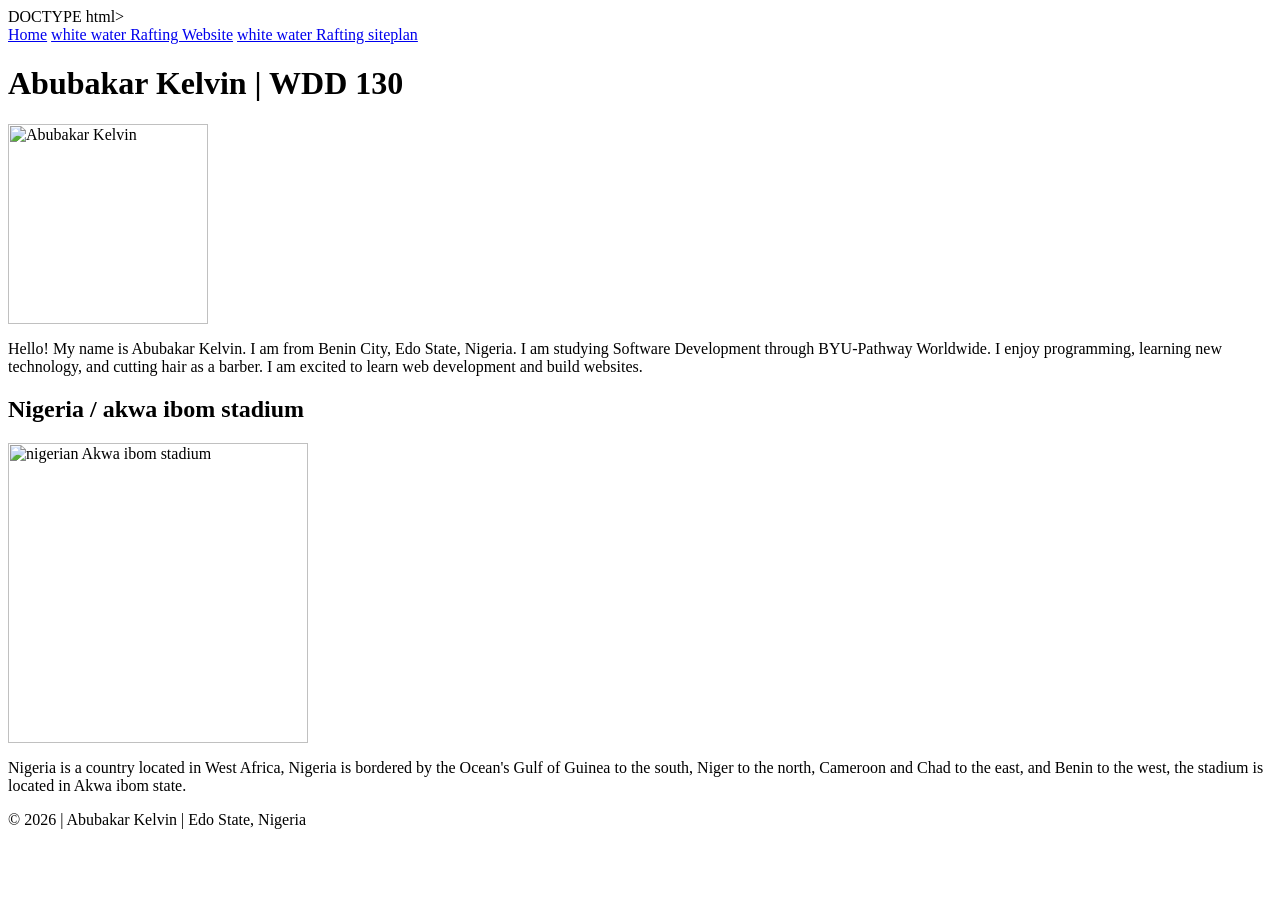
==== index.html @ c1f325dd "nice" ====
DOCTYPE html>
<html lang="en-US">

<head>
    <meta charset="UTF-8">
    <meta name="viewport" content="width=device-width, initial-scale=1.0">
    <meta name="description"
      content="I'm kelvin a student of BYU Idaho and this my first homepage project in Web fundamentals">
    <meta name="author" content="Abubakar kelvin">

    <link rel="stylesheet" href="styles/style.css">
    <title>Abubakar Kelvin | WDD 130</title>
</head>

<body>

    <header>
        <nav>
            <a href="#">Home</a>
            <a href="wwr/"> white water Rafting Website</a>
            <a href="wr/site-plan-rafting.html">white water Rafting siteplan</a>
        </nav>
    </header>
    <main>
        <h1>Abubakar Kelvin | WDD 130</h1>

        <img src="images/profile.jpg" alt="Abubakar Kelvin" width="200">

        <p>
            Hello! My name is Abubakar Kelvin. I am from Benin City, Edo State, Nigeria.
            I am studying Software Development through BYU-Pathway Worldwide.
            I enjoy programming, learning new technology, and cutting hair as a barber.
            I am excited to learn web development and build websites.
        </p>


    </main>

    <aside>
        <h2>Nigeria / akwa ibom stadium</h2>
        <img src="images/nigeria.jpg" alt="nigerian Akwa ibom stadium" width="300">
        <p>Nigeria is a country located in West Africa, Nigeria is bordered by the Ocean's Gulf of
            Guinea to the south, Niger to the north, Cameroon and Chad to the east, and Benin to the
            west, the stadium is located in Akwa ibom state.</p>
    </aside>

    <footer>
        <p>
            © 2026 | Abubakar Kelvin | Edo State, Nigeria
        </p>
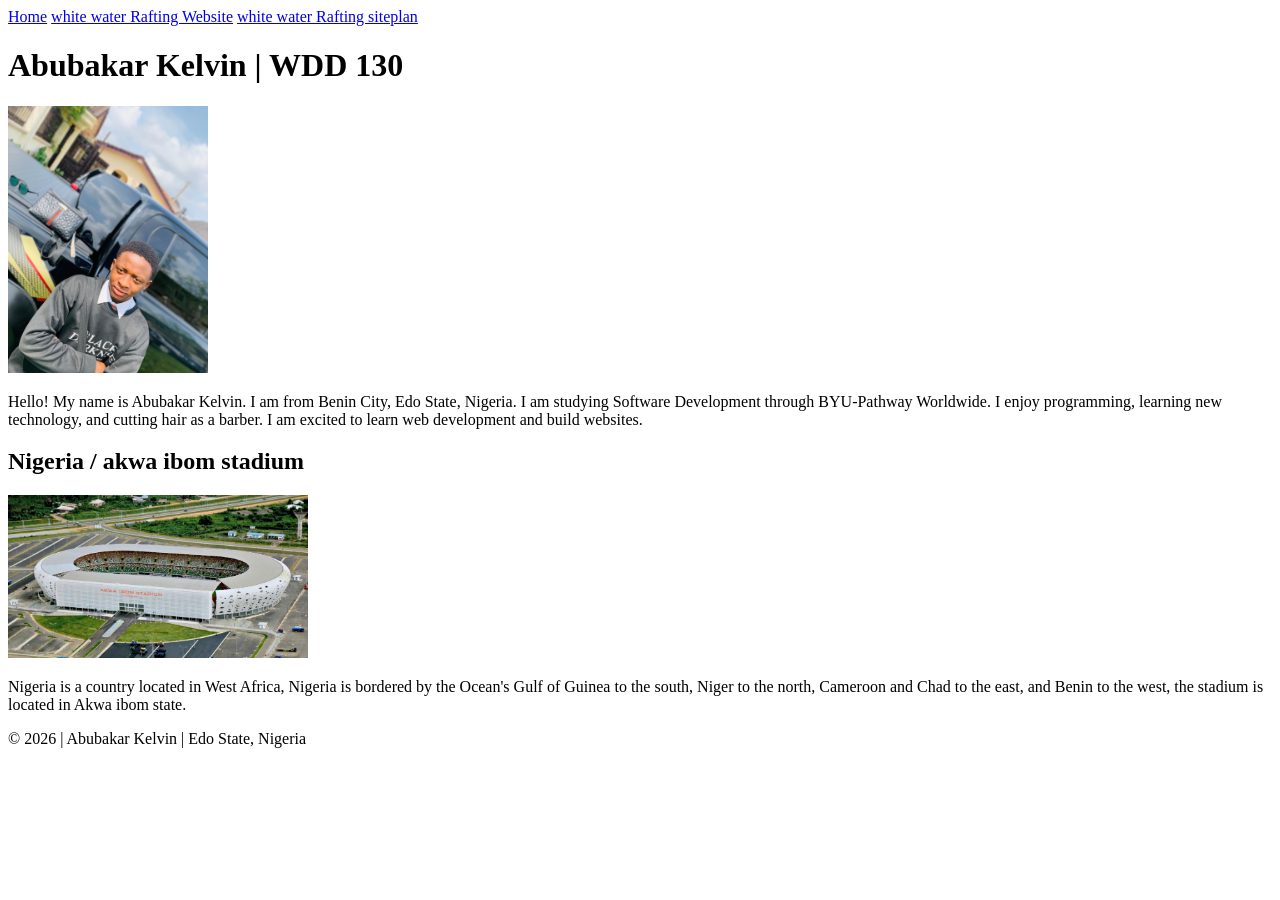
==== commit c3c81fc8: "team" ====
--- a/index.html
+++ b/index.html
@@ -1,4 +1,4 @@
-DOCTYPE html>
+<!DOCTYPE html>
 <html lang="en-US">
 
 <head>
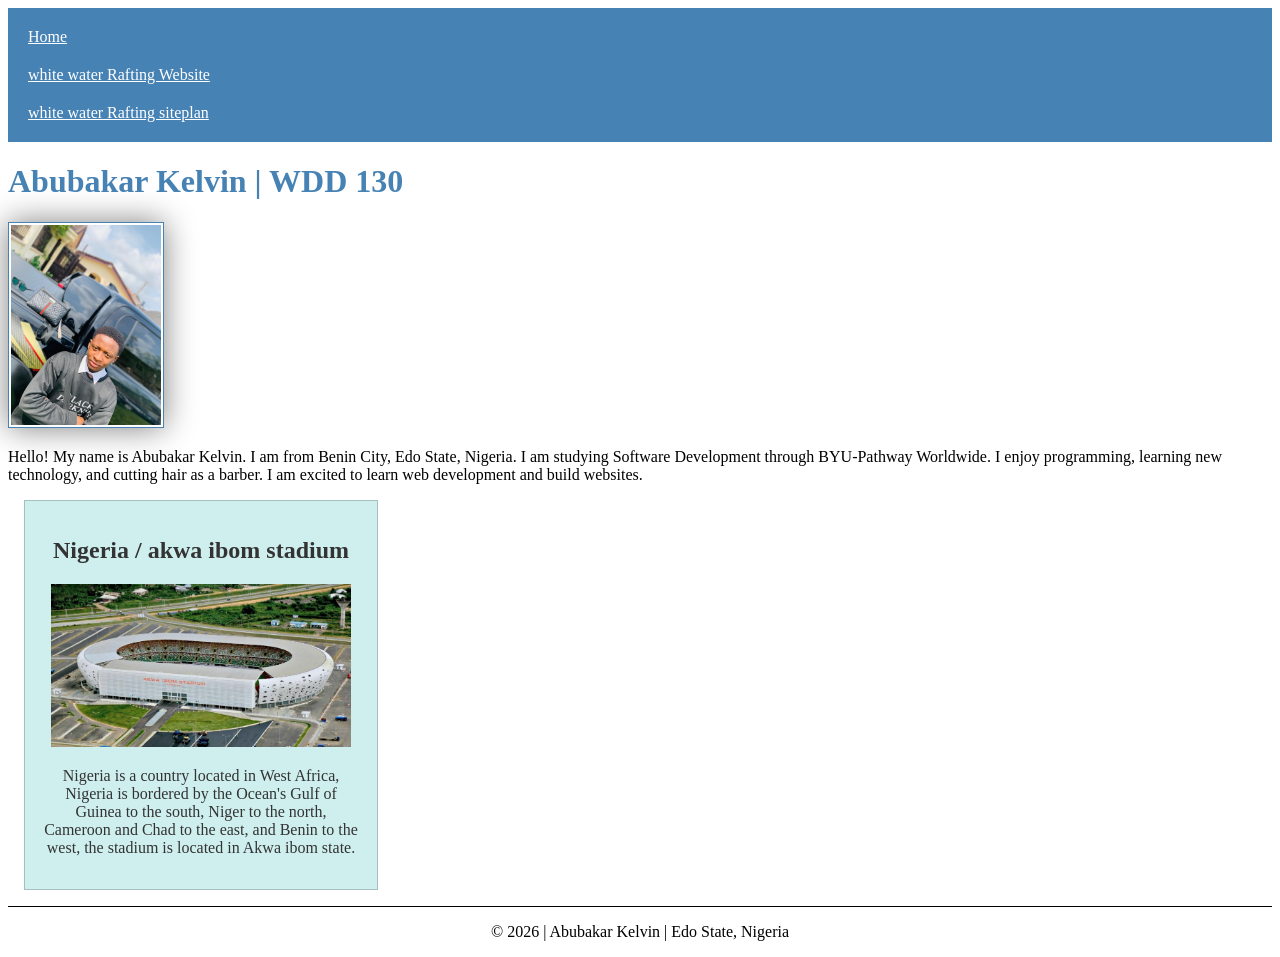
==== commit 7fb969ee: "worked" ====
--- a/index.html
+++ b/index.html
@@ -8,7 +8,7 @@
       content="I'm kelvin a student of BYU Idaho and this my first homepage project in Web fundamentals">
     <meta name="author" content="Abubakar kelvin">
 
-    <link rel="stylesheet" href="styles/style.css">
+    <link rel="stylesheet" href="styles/styles.css">
     <title>Abubakar Kelvin | WDD 130</title>
 </head>
 
--- a/styles/styles.css
+++ b/styles/styles.css
@@ -0,0 +1,48 @@
+nav {
+    background-color: steelblue;
+    padding: 10px;
+}
+
+nav a {
+    color: white;
+    padding: 10px;
+    display: block;
+}
+
+h1 {
+    color: steelblue;
+}
+
+main img {
+    width: 150px;
+    height: auto;
+    border: 1px solid steelblue;
+    padding: 2px;
+    box-shadow: 0 0 30px gray;
+}
+
+p {
+    padding: 0;
+}
+
+aside {
+    width: 20em;
+    margin: 1em;
+    border: 1px solid rgba(0, 0, 0, 0.2);
+    /* why use rgba instead ofhex here? */
+    padding: 1em;
+    background-color: #ceee;
+    color: #333;
+    text-align: center;
+}
+
+aside image {
+    width: 150px;
+    height: auto;
+}
+
+footer {
+    margin-top: 1em;
+    border-top: 1px solid #000;
+    text-align: center;
+}
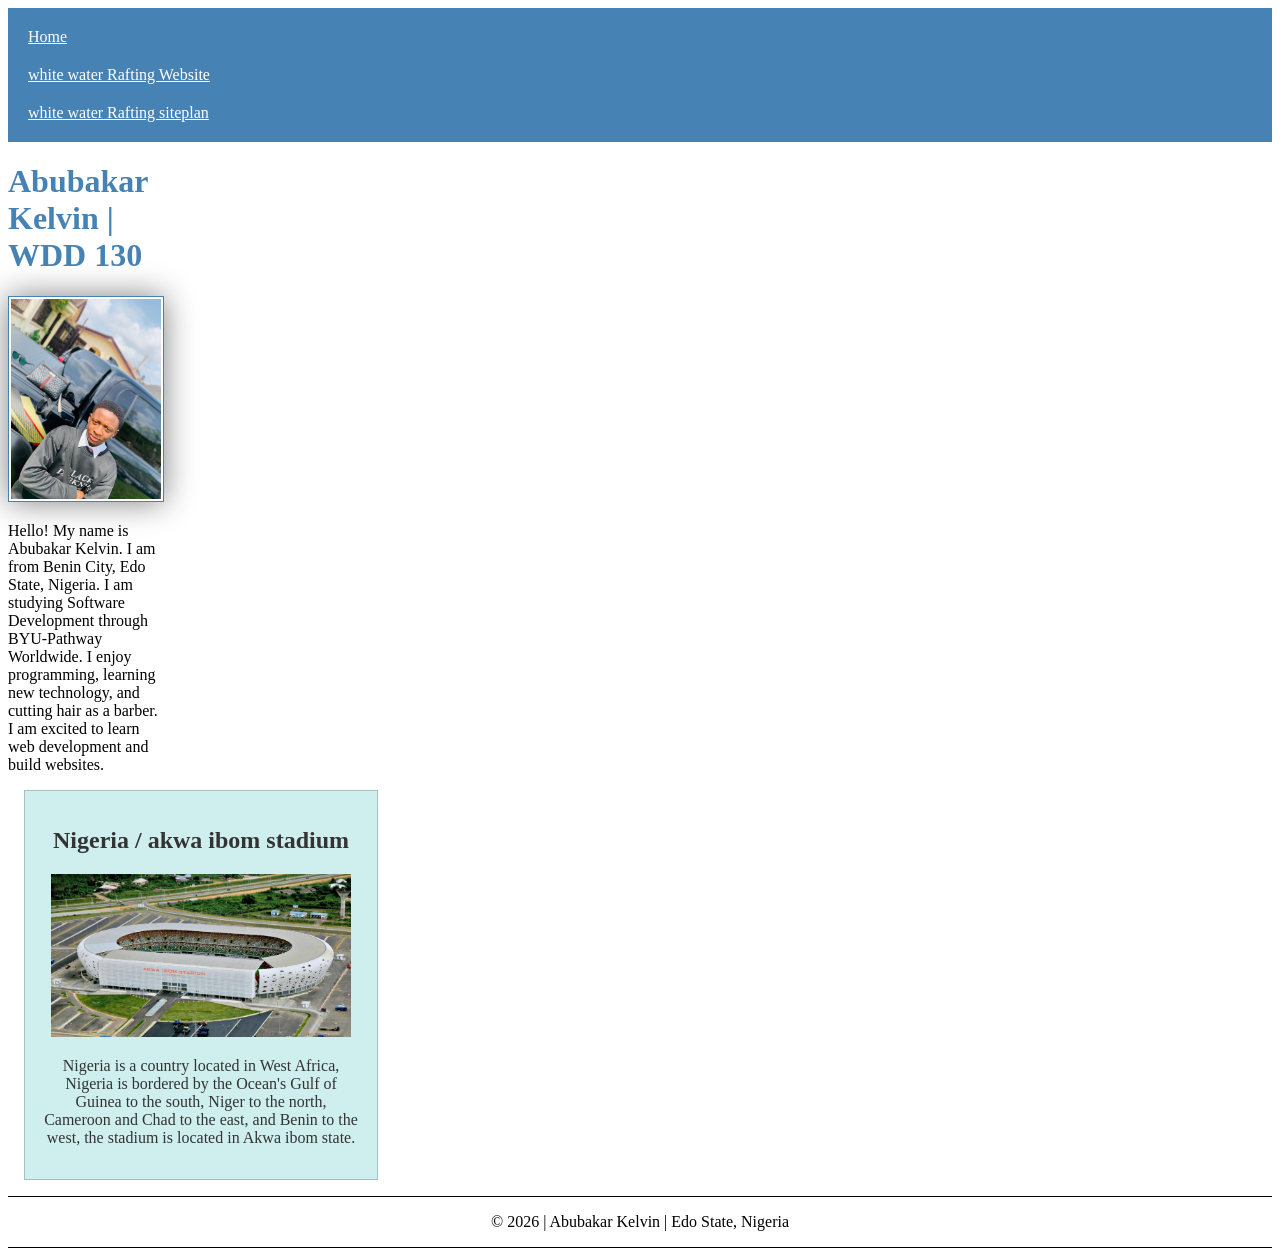
==== commit 64e9ec28: "kelvin" ====
--- a/index.html
+++ b/index.html
@@ -1,50 +1,54 @@
 <!DOCTYPE html>
-<html lang="en-US">
+<html> <lang="en-US">
 
-<head>
-    <meta charset="UTF-8">
-    <meta name="viewport" content="width=device-width, initial-scale=1.0">
-    <meta name="description"
-      content="I'm kelvin a student of BYU Idaho and this my first homepage project in Web fundamentals">
-    <meta name="author" content="Abubakar kelvin">
+    <head>
+        <meta charset="UTF-8">
+        <meta name="viewport" content="width=device-width, initial-scale=1.0">
+        <meta name="description"
+          content="I'm kelvin a student of BYU Idaho and this my first homepage project in Web fundamentals">
+        <meta name="author" content="Abubakar kelvin">
 
-    <link rel="stylesheet" href="styles/styles.css">
-    <title>Abubakar Kelvin | WDD 130</title>
-</head>
+        <link rel="stylesheet" href="styles/styles.css">
+        <title>Abubakar Kelvin | WDD 130</title>
+    </head>
 
-<body>
+    <body>
 
-    <header>
-        <nav>
-            <a href="#">Home</a>
-            <a href="wwr/"> white water Rafting Website</a>
-            <a href="wr/site-plan-rafting.html">white water Rafting siteplan</a>
-        </nav>
-    </header>
-    <main>
-        <h1>Abubakar Kelvin | WDD 130</h1>
+        <header>
+            <nav>
+                <a href="#">Home</a>
+                <a href="wwr/"> white water Rafting Website</a>
+                <a href="wr/site-plan-rafting.html">white water Rafting siteplan</a>
+            </nav>
+        </header>
+        <main>
+            <h1>Abubakar Kelvin | WDD 130</h1>
 
-        <img src="images/profile.jpg" alt="Abubakar Kelvin" width="200">
+            <img src="images/profile.jpg" alt="Abubakar Kelvin" width="200">
 
-        <p>
-            Hello! My name is Abubakar Kelvin. I am from Benin City, Edo State, Nigeria.
-            I am studying Software Development through BYU-Pathway Worldwide.
-            I enjoy programming, learning new technology, and cutting hair as a barber.
-            I am excited to learn web development and build websites.
-        </p>
+            <p>
+                Hello! My name is Abubakar Kelvin. I am from Benin City, Edo State, Nigeria.
+                I am studying Software Development through BYU-Pathway Worldwide.
+                I enjoy programming, learning new technology, and cutting hair as a barber.
+                I am excited to learn web development and build websites.
+            </p>
 
 
-    </main>
+        </main>
 
-    <aside>
-        <h2>Nigeria / akwa ibom stadium</h2>
-        <img src="images/nigeria.jpg" alt="nigerian Akwa ibom stadium" width="300">
-        <p>Nigeria is a country located in West Africa, Nigeria is bordered by the Ocean's Gulf of
-            Guinea to the south, Niger to the north, Cameroon and Chad to the east, and Benin to the
-            west, the stadium is located in Akwa ibom state.</p>
-    </aside>
+        <aside>
+            <h2>Nigeria / akwa ibom stadium</h2>
+            <img src="images/nigeria.jpg" alt="nigerian Akwa ibom stadium" width="300">
+            <p>Nigeria is a country located in West Africa, Nigeria is bordered by the Ocean's Gulf
+                of
+                Guinea to the south, Niger to the north, Cameroon and Chad to the east, and Benin to
+                the
+                west, the stadium is located in Akwa ibom state.</p>
+        </aside>
 
-    <footer>
-        <p>
-            © 2026 | Abubakar Kelvin | Edo State, Nigeria
-        </p>+        <footer>
+
+            <p> © 2026 | Abubakar Kelvin | Edo State, Nigeria </P>
+
+
+            <footer>
--- a/styles/styles.css
+++ b/styles/styles.css
@@ -1,6 +1,10 @@
 nav {
     background-color: steelblue;
     padding: 10px;
+}
+
+main {
+    max-width: 150px;
 }
 
 nav a {
@@ -37,7 +41,7 @@
 }
 
 aside image {
-    width: 150px;
+    width: 200px;
     height: auto;
 }
 
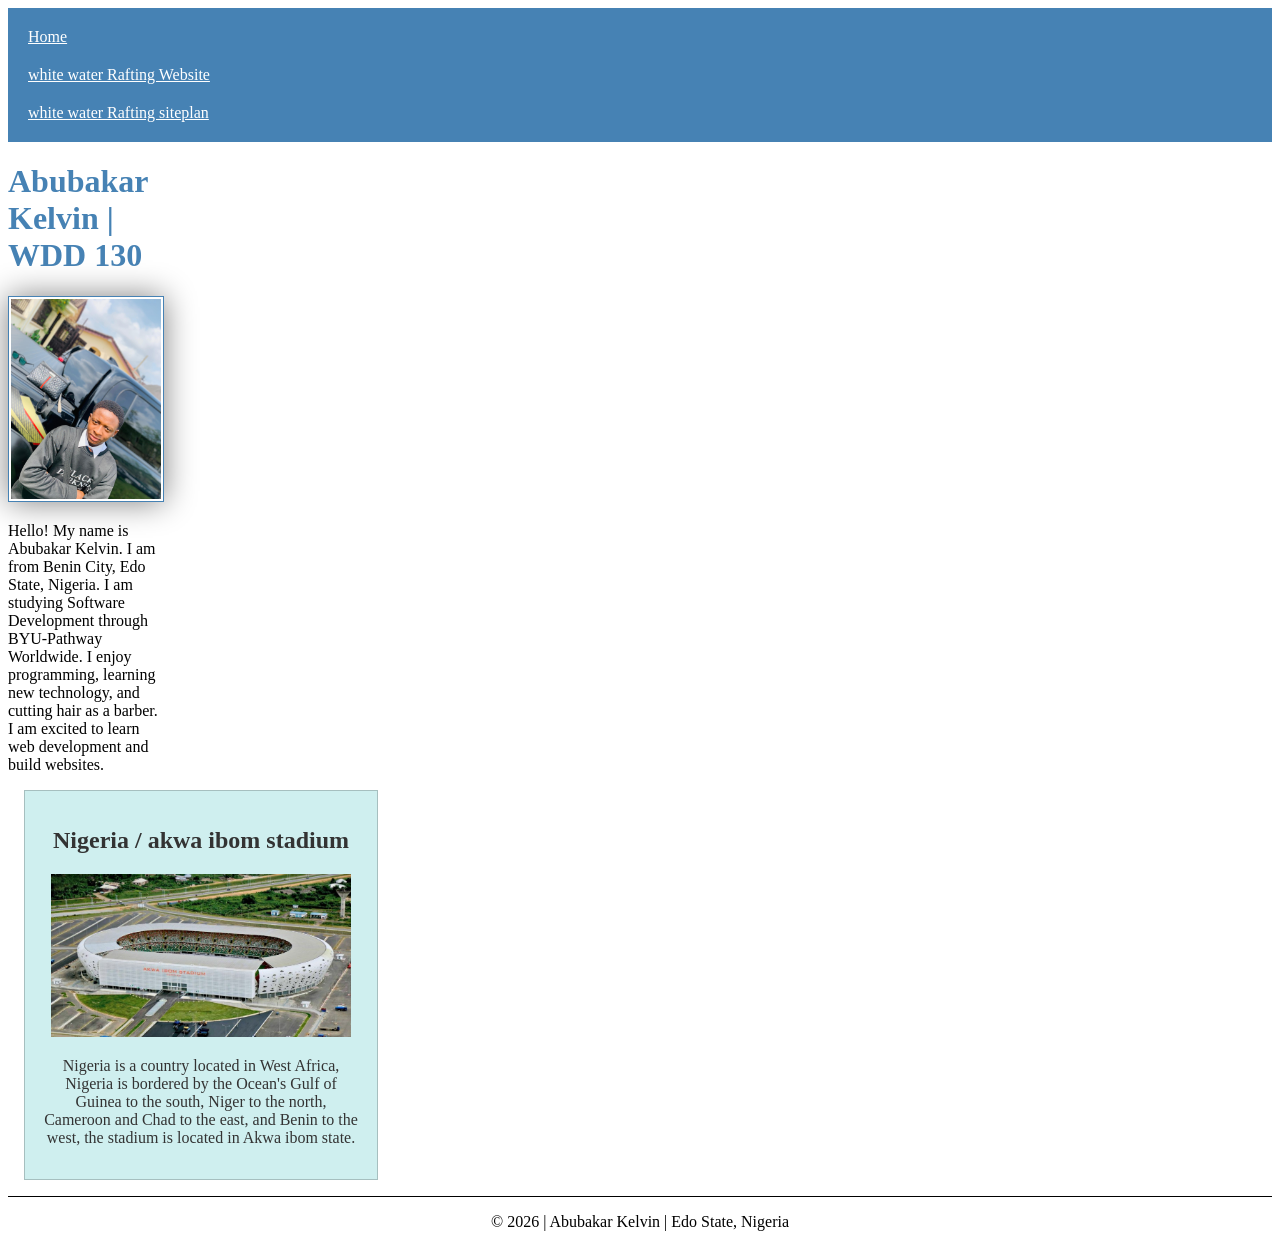
==== commit e35507cf: "yes" ====
--- a/index.html
+++ b/index.html
@@ -48,7 +48,6 @@
 
         <footer>
 
-            <p> © 2026 | Abubakar Kelvin | Edo State, Nigeria </P>
-
-
-            <footer>+            <p>
+                © 2026 | Abubakar Kelvin | Edo State, Nigeria
+            </p>
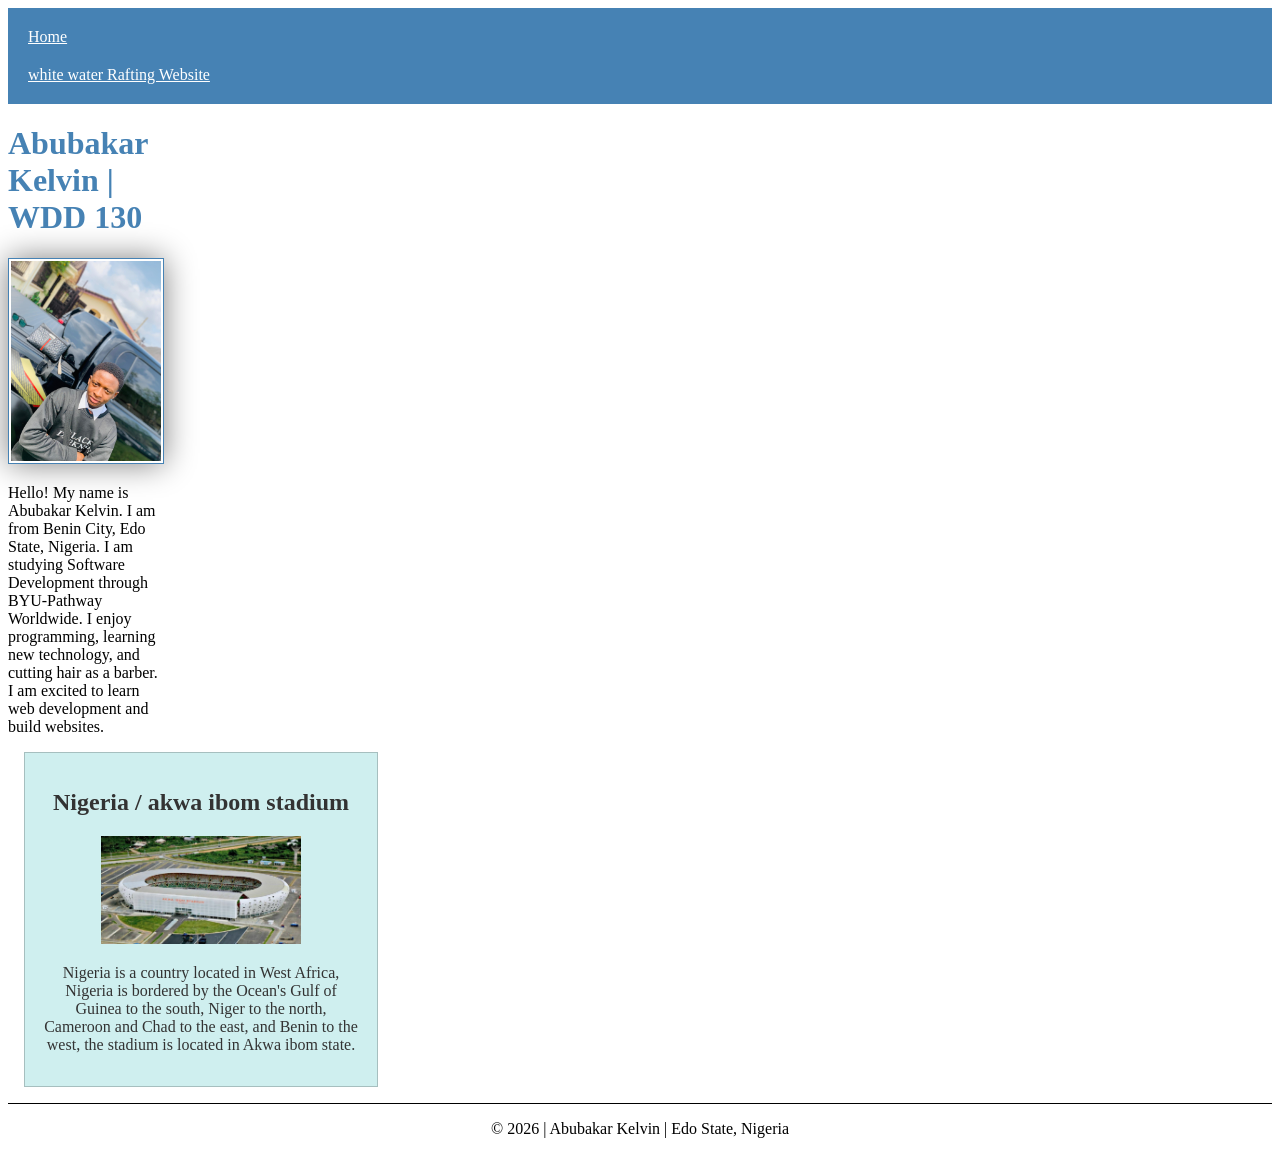
==== commit e01e2880: "yeah" ====
--- a/index.html
+++ b/index.html
@@ -1,53 +1,54 @@
 <!DOCTYPE html>
-<html> <lang="en-US">
+<html lang="en-US">
 
-    <head>
-        <meta charset="UTF-8">
-        <meta name="viewport" content="width=device-width, initial-scale=1.0">
-        <meta name="description"
-          content="I'm kelvin a student of BYU Idaho and this my first homepage project in Web fundamentals">
-        <meta name="author" content="Abubakar kelvin">
+<head>
+    <meta charset="UTF-8">
+    <meta name="viewport" content="width=device-width, initial-scale=1.0">
+    <meta name="description"
+      content="I'm kelvin a student of BYU Idaho and this my first homepage project in Web fundamentals am so happy studying this course and i know it will be a blessing to me later">
+    <meta name="author" content="Abubakar kelvin">
 
-        <link rel="stylesheet" href="styles/styles.css">
-        <title>Abubakar Kelvin | WDD 130</title>
-    </head>
+    <link rel="stylesheet" href="styles/styles.css">
+    <title>Abubakar Kelvin | WDD 130</title>
+</head>
 
-    <body>
+<body>
 
-        <header>
-            <nav>
-                <a href="#">Home</a>
-                <a href="wwr/"> white water Rafting Website</a>
-                <a href="wr/site-plan-rafting.html">white water Rafting siteplan</a>
-            </nav>
-        </header>
-        <main>
-            <h1>Abubakar Kelvin | WDD 130</h1>
+    <header>
+        <nav>
+            <a href="#">Home</a>
+            <a href="wwr/"> white water Rafting Website</a>
+        </nav>
+    </header>
+    <main>
+        <h1>Abubakar Kelvin | WDD 130</h1>
 
-            <img src="images/profile.jpg" alt="Abubakar Kelvin" width="200">
+        <img src="images/profile.jpg" alt="Abubakar Kelvin" width="200">
 
-            <p>
-                Hello! My name is Abubakar Kelvin. I am from Benin City, Edo State, Nigeria.
-                I am studying Software Development through BYU-Pathway Worldwide.
-                I enjoy programming, learning new technology, and cutting hair as a barber.
-                I am excited to learn web development and build websites.
-            </p>
+        <p>
+            Hello! My name is Abubakar Kelvin. I am from Benin City, Edo State, Nigeria.
+            I am studying Software Development through BYU-Pathway Worldwide.
+            I enjoy programming, learning new technology, and cutting hair as a barber.
+            I am excited to learn web development and build websites.
+        </p>
 
 
-        </main>
+    </main>
 
-        <aside>
-            <h2>Nigeria / akwa ibom stadium</h2>
-            <img src="images/nigeria.jpg" alt="nigerian Akwa ibom stadium" width="300">
-            <p>Nigeria is a country located in West Africa, Nigeria is bordered by the Ocean's Gulf
-                of
-                Guinea to the south, Niger to the north, Cameroon and Chad to the east, and Benin to
-                the
-                west, the stadium is located in Akwa ibom state.</p>
-        </aside>
+    <aside>
+        <h2>Nigeria / akwa ibom stadium</h2>
+        <img src="images/nigeria.jpg" alt="nigerian Akwa ibom stadium" width="300">
+        <p>Nigeria is a country located in West Africa, Nigeria is bordered by the Ocean's Gulf
+            of
+            Guinea to the south, Niger to the north, Cameroon and Chad to the east, and Benin to
+            the
+            west, the stadium is located in Akwa ibom state.</p>
+    </aside>
 
-        <footer>
+    <footer>
 
-            <p>
-                © 2026 | Abubakar Kelvin | Edo State, Nigeria
-            </p>+        <p>© 2026 | Abubakar Kelvin | Edo State, Nigeria</p>
+    </footer>
+</body>
+
+</html>
--- a/styles/styles.css
+++ b/styles/styles.css
@@ -33,14 +33,14 @@
     width: 20em;
     margin: 1em;
     border: 1px solid rgba(0, 0, 0, 0.2);
-    /* why use rgba instead ofhex here? */
+    /* why use rgba instead of hex here? */
     padding: 1em;
     background-color: #ceee;
     color: #333;
     text-align: center;
 }
 
-aside image {
+aside img {
     width: 200px;
     height: auto;
 }
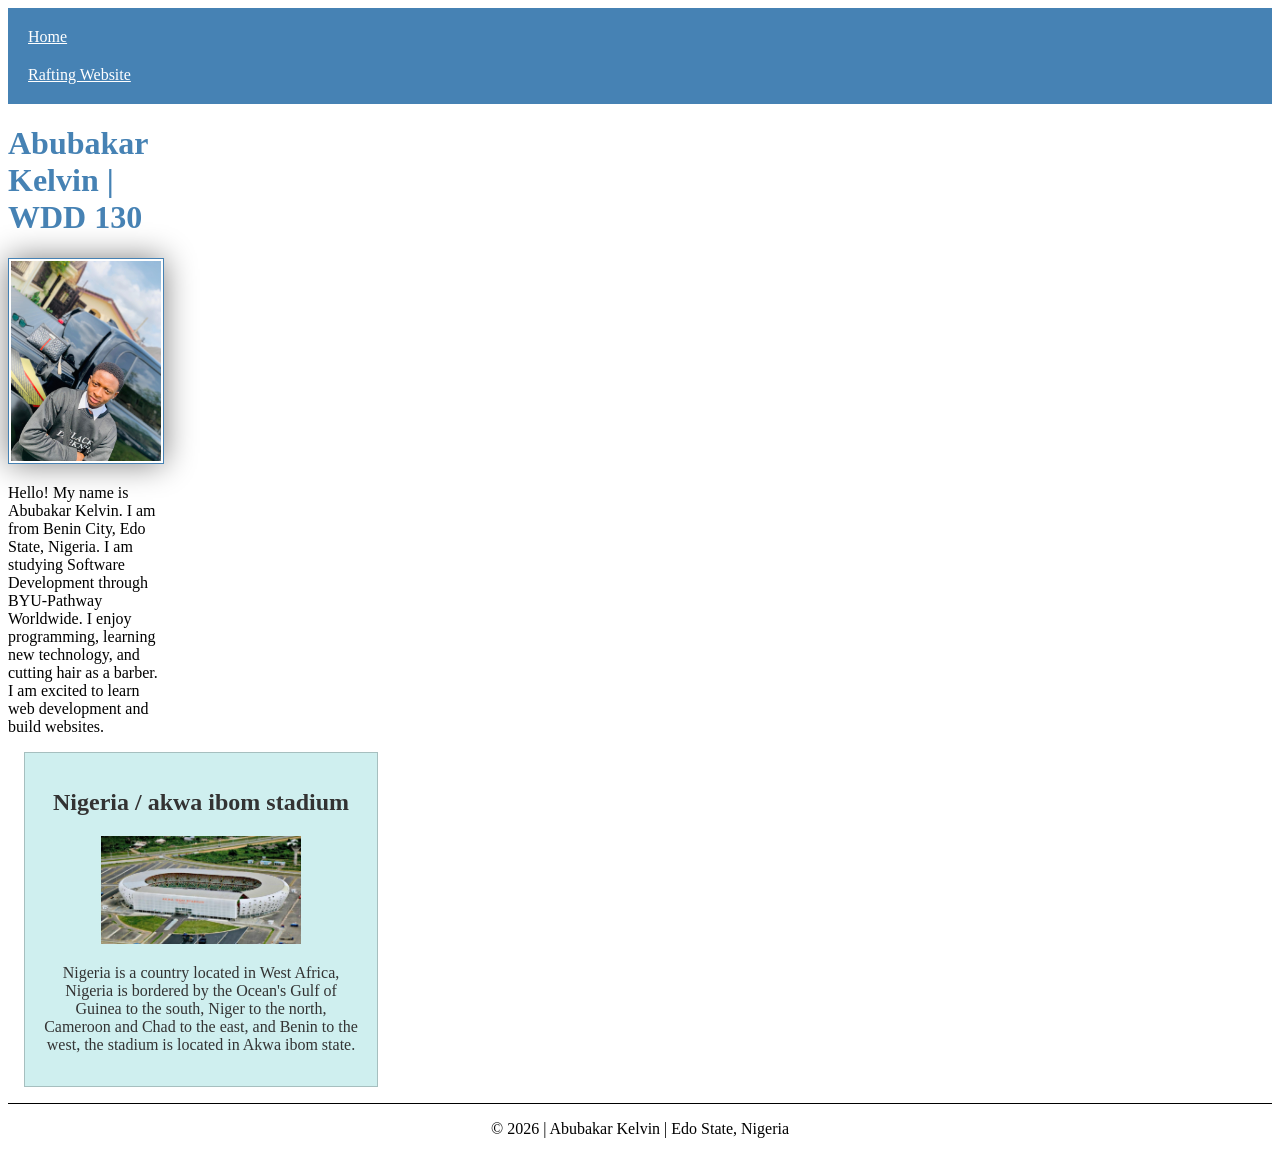
==== commit b127408a: "ok h" ====
--- a/index.html
+++ b/index.html
@@ -5,7 +5,7 @@
     <meta charset="UTF-8">
     <meta name="viewport" content="width=device-width, initial-scale=1.0">
     <meta name="description"
-      content="I'm kelvin a student of BYU Idaho and this my first homepage project in Web fundamentals am so happy studying this course and i know it will be a blessing to me later">
+      content="I'm kelvin a student of BYU Idaho and this my first homepage project in Web fundamentals am so happy studying this course and i know it will be a nice to me ">
     <meta name="author" content="Abubakar kelvin">
 
     <link rel="stylesheet" href="styles/styles.css">
@@ -17,7 +17,7 @@
     <header>
         <nav>
             <a href="#">Home</a>
-            <a href="wwr/"> white water Rafting Website</a>
+            <a href="wwr/"> Rafting Website</a>
         </nav>
     </header>
     <main>
